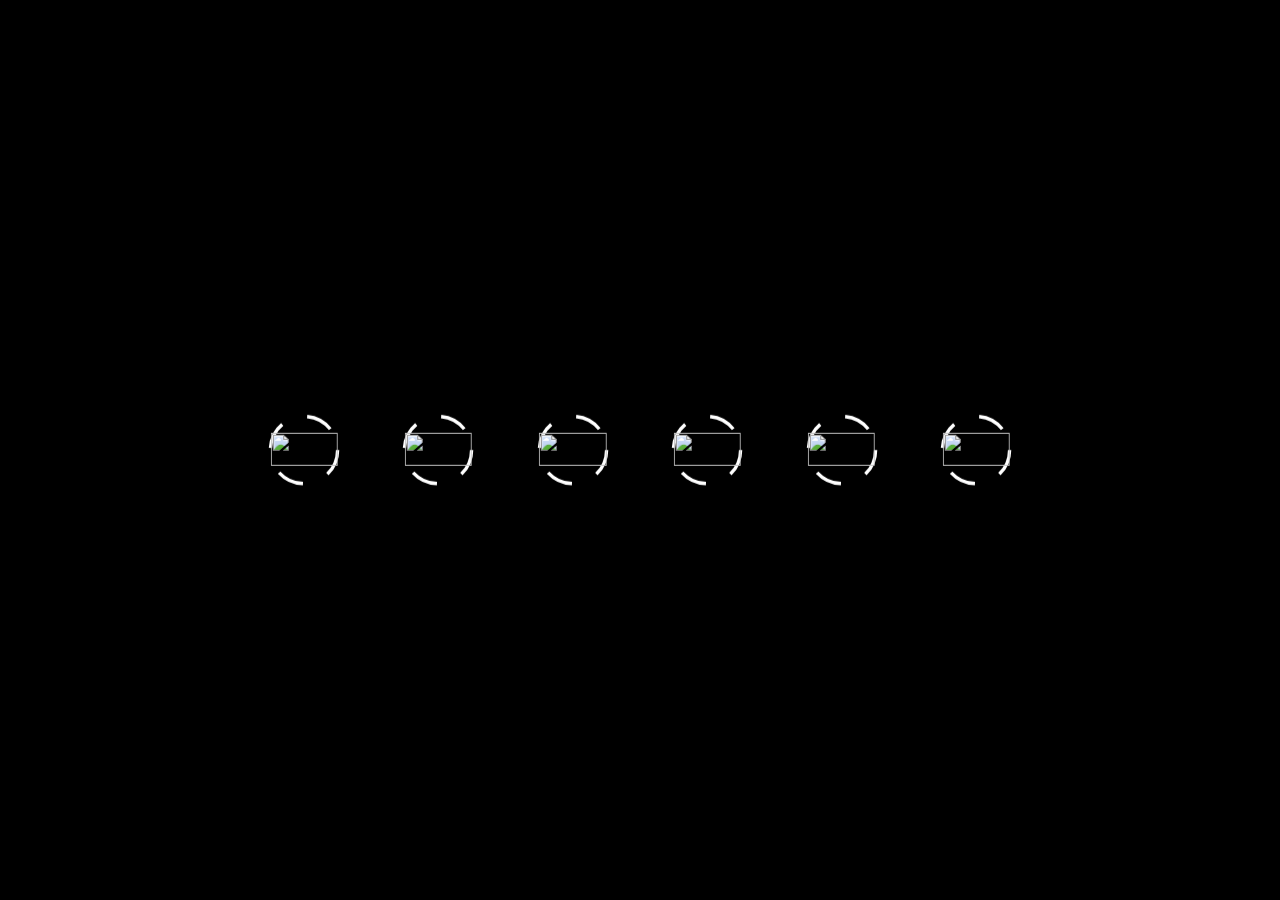
==== index.html @ 4f5ffb78 "Update index.html" ====
<html lang="ru"><head>
  <meta charset="UTF-8">
  <title>Сиденёв Кирилл</title>
  <link href="https://fonts.googleapis.com/css?family=Raleway:200,400,800" rel="stylesheet" type="text/css">
  <link rel="stylesheet" href="https://cdnjs.cloudflare.com/ajax/libs/normalize/5.0.0/normalize.min.css">
  <link rel="stylesheet" href="https://qqaazzg.github.io/QQAAZZVK/css/main.css">
  <script type="text/javascript" src="js/proton.min.js"></script> 
  <link rel="icon" type="image/png" href="Sidenevkirill.github.io/img/apple-touch-icon.png">
  <link rel="apple-touch-icon" sizes="180x180" href="Sidenevkirill.github.io/img/apple-touch-icon.png">
</head>
  
  <style>
   body {
    background: #000; /* Цвет фона */
    color: #fc0; /* Цвет текста */
   }
  </style>

  <body>
  
  
  
  
  <div class="text-wrapper">
    
    
    
    <div class="socials">
      <a href="//vk.com/sidenev_kirill" target="_blank" class="icon vk" id="vk">
        <svg preserveAspectRatio="xMinYMin meet" viewBox="0 0 200 200" class="circle">  
          <circle cx="100" cy="100" r="50"></circle>
        </svg>
        <img src="https://sidenevkirill.github.io/Sidenevkirill.github.io/img/vk.svg">
      </a>
      
      <a href="https://www.facebook.com/profile.php?id=100007281948508&amp;ref=bookmarks" target="_blank" class="icon facebook" id="facebook">
        <svg preserveAspectRatio="xMinYMin meet" viewBox="0 0 200 200" class="circle">  
          <circle cx="100" cy="100" r="50"></circle>
        </svg>
        <img src="https://raw.githubusercontent.com/qqaazzg/QQAAZZVK/main/img/tiktok.svg">
      </a>
      
      <a href="//telegram.me/sidenev_kiril" target="_blank" class="icon telegram" id="telegram">
        <svg preserveAspectRatio="xMinYMin meet" viewBox="0 0 200 200" class="circle">  
          <circle cx="100" cy="100" r="50"></circle>
        </svg>
        <img src="https://raw.githubusercontent.com/qqaazzg/QQAAZZVK/main/img/zoom.svg">
      </a>
      
      <a href="//instagram.com/sidenev_kirill" target="_blank" class="icon instagram" id="instagram">
        <svg preserveAspectRatio="xMinYMin meet" viewBox="0 0 200 200" class="circle">  
          <circle cx="100" cy="100" r="50"></circle>
        </svg>
        <img src="//Sidenevkirill.github.io/img/instagram-logo.svg">
      </a>
      
      <a href="//github.com/sidenevkirill" target="_blank" class="icon github" id="github">
        <svg preserveAspectRatio="xMinYMin meet" viewBox="0 0 200 200" class="circle">  
          <circle cx="100" cy="100" r="50"></circle>
        </svg>
        <img src="//Sidenevkirill.github.io/img/facebook.svg">
      </a>
      
      <a href="mailto:sidenevs@gmail.com" target="_blank" class="icon email" id="email">
        <svg preserveAspectRatio="xMinYMin meet" viewBox="0 0 200 200" class="circle">  
          <circle cx="100" cy="100" r="50"></circle>
        </svg>
        <img src="//Sidenevkirill.github.io/img/email.svg.svg">
      </a>
    </div>
  </div>
  
<script src="js/EasePack.min.js"></script>
<script src="js/rAF.js"></script>
<script src="js/TweenLite.min.js"></script>
<script type="text/javascript">
  
  
    var red = 255;
    var green = 255;
    var blue = 255;

    document.getElementById("vk").addEventListener("mouseenter", function(e){
      red = 79;
      green = 102;
      blue = 142;
    }, true);

    document.getElementById("facebook").addEventListener("mouseenter", function(e){
      red = 59;
      green = 89;
      blue = 152;
    }, true);

    document.getElementById("telegram").addEventListener("mouseenter", function(e){
      red = 0;
      green = 136;
      blue = 204;
    }, true);

    document.getElementById("github").addEventListener("mouseenter", function(e){
      red = 201;
      green = 81;
      blue = 12;
    }, true);

    document.getElementById("instagram").addEventListener("mouseenter", function(e){
      red = 193;
      green = 53;
      blue = 132;
    }, true);

    document.getElementById("email").addEventListener("mouseenter", function(e){
      red = 138;
      green = 144;
      blue = 199;
    }, true);
  </script>


</body></html>
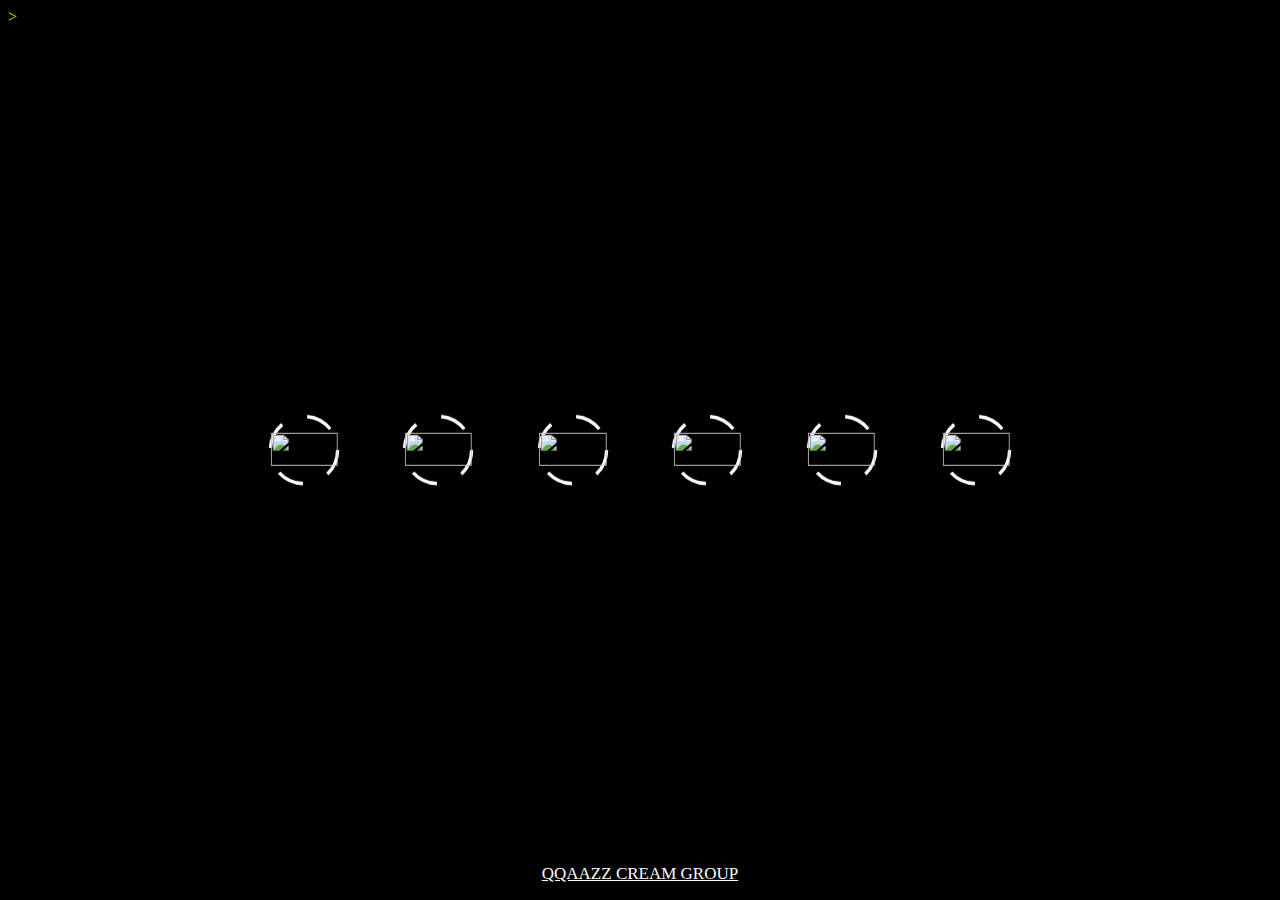
==== commit 29a968b9: "Update index.html" ====
--- a/index.html
+++ b/index.html
@@ -1,12 +1,10 @@
 <html lang="ru"><head>
   <meta charset="UTF-8">
-  <title>Сиденёв Кирилл</title>
+  <title>QQAAZZ CREAM GROUP</title>
   <link href="https://fonts.googleapis.com/css?family=Raleway:200,400,800" rel="stylesheet" type="text/css">
   <link rel="stylesheet" href="https://cdnjs.cloudflare.com/ajax/libs/normalize/5.0.0/normalize.min.css">
   <link rel="stylesheet" href="https://qqaazzg.github.io/QQAAZZVK/css/main.css">
-  <script type="text/javascript" src="js/proton.min.js"></script> 
-  <link rel="icon" type="image/png" href="Sidenevkirill.github.io/img/apple-touch-icon.png">
-  <link rel="apple-touch-icon" sizes="180x180" href="Sidenevkirill.github.io/img/apple-touch-icon.png">
+  <script type="text/javascript" src="js/proton.min.js"></script> >
 </head>
   
   <style>
@@ -69,6 +67,8 @@
       </a>
     </div>
   </div>
+    
+    <a href="https://vk.com/sidenev_kirill" class="footer">QQAAZZ CREAM GROUP</a>
   
 <script src="js/EasePack.min.js"></script>
 <script src="js/rAF.js"></script>
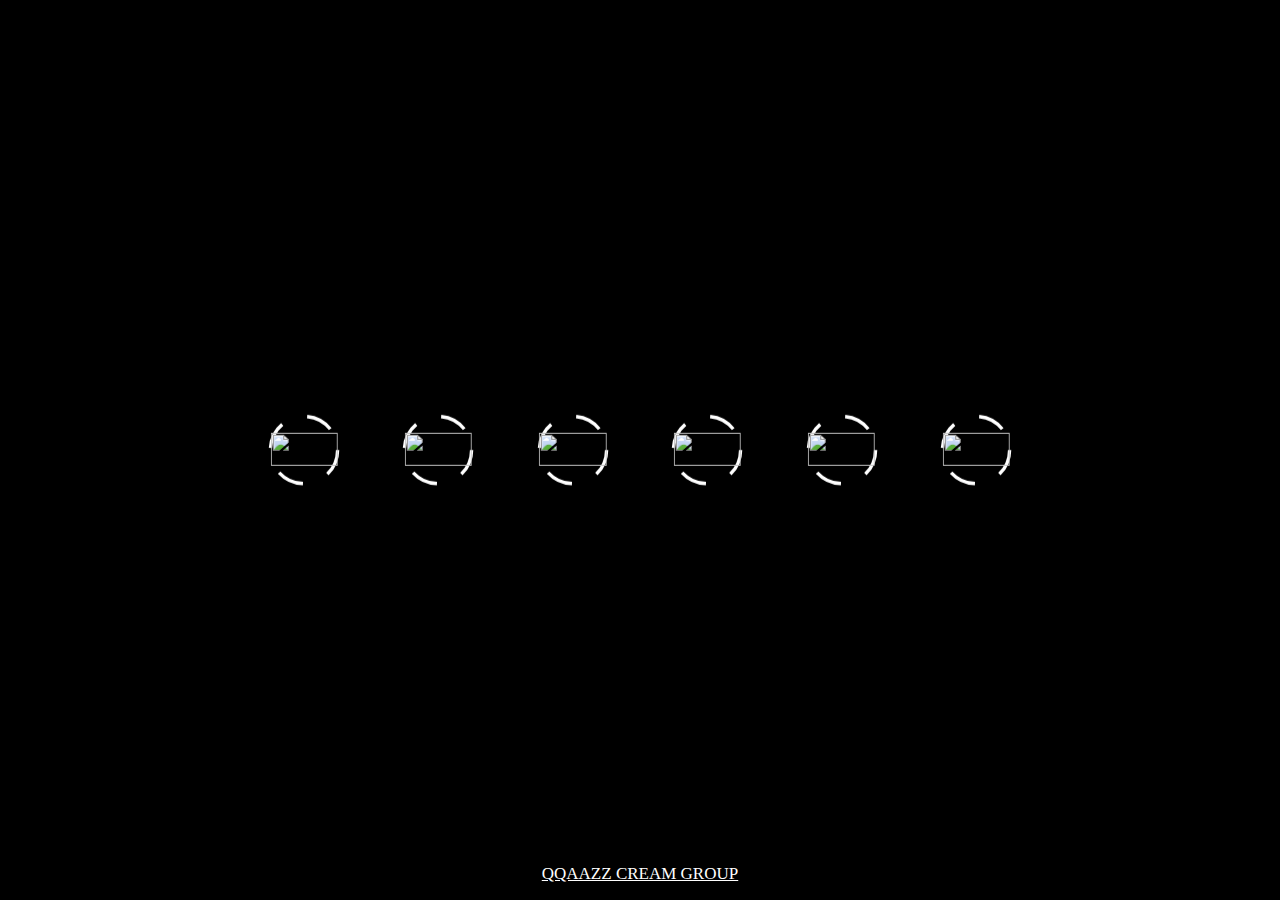
==== commit 63a802df: "Update index.html" ====
--- a/index.html
+++ b/index.html
@@ -4,21 +4,14 @@
   <link href="https://fonts.googleapis.com/css?family=Raleway:200,400,800" rel="stylesheet" type="text/css">
   <link rel="stylesheet" href="https://cdnjs.cloudflare.com/ajax/libs/normalize/5.0.0/normalize.min.css">
   <link rel="stylesheet" href="https://qqaazzg.github.io/QQAAZZVK/css/main.css">
-  <script type="text/javascript" src="js/proton.min.js"></script> >
-</head>
-  
-  <style>
+  <script type="text/javascript" src="js/proton.min.js"></script> </head><body><style>
    body {
     background: #000; /* Цвет фона */
     color: #fc0; /* Цвет текста */
    }
   </style>
-
-  <body>
   
-  
-  
-  
+ 
   <div class="text-wrapper">
     
     
@@ -68,11 +61,11 @@
     </div>
   </div>
     
-    <a href="https://vk.com/sidenev_kirill" class="footer">QQAAZZ CREAM GROUP</a>
+    <a href="https://vk.com/qqaazzgroups" class="footer">QQAAZZ CREAM GROUP</a>
   
-<script src="js/EasePack.min.js"></script>
-<script src="js/rAF.js"></script>
-<script src="js/TweenLite.min.js"></script>
+
+
+
 <script type="text/javascript">
   
   
@@ -118,4 +111,5 @@
   </script>
 
 
+
 </body></html>
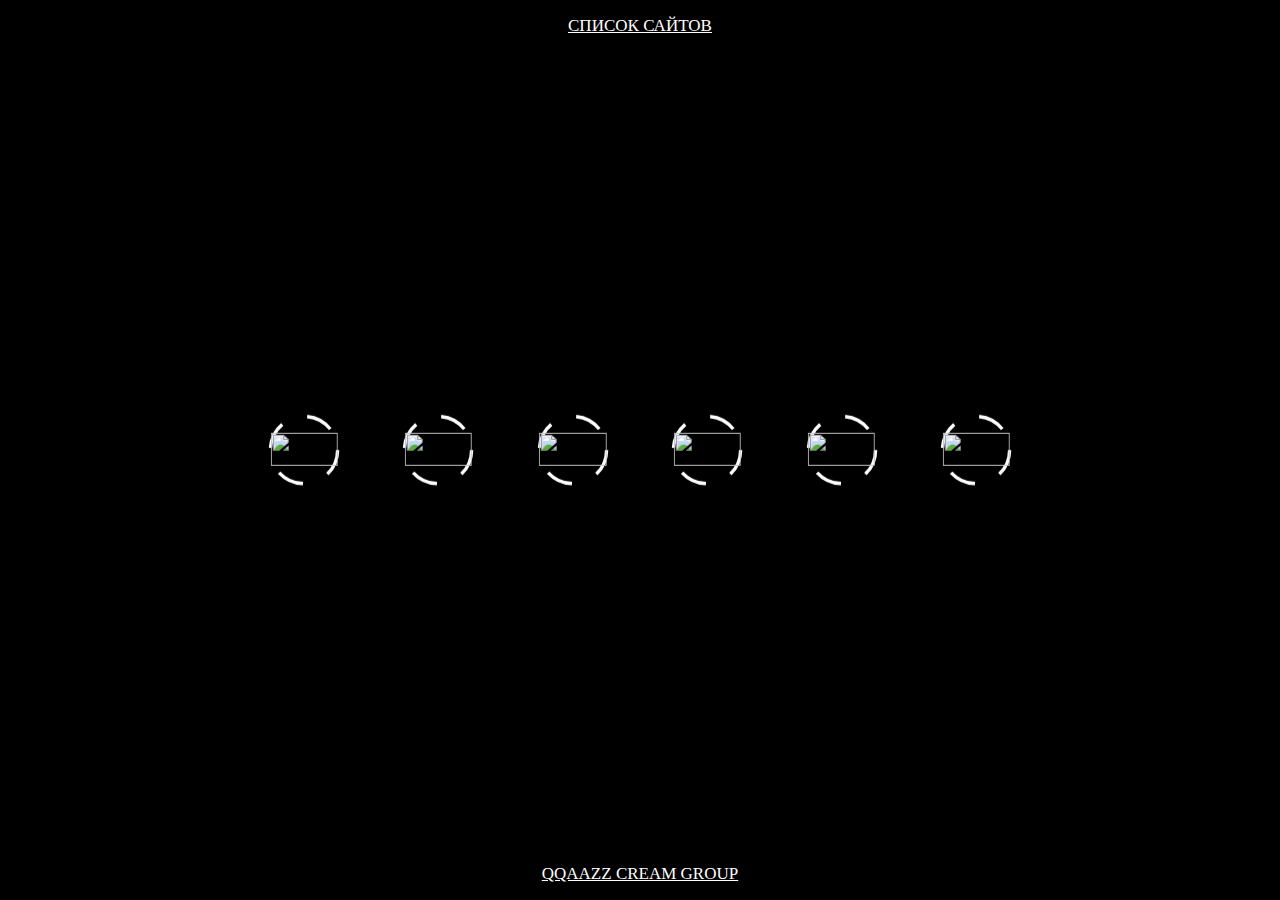
==== commit c12ef657: "Update index.html" ====
--- a/index.html
+++ b/index.html
@@ -11,48 +11,46 @@
    }
   </style>
   
+ <a href="https://vk.com/qqaazzgroups" class="header">СПИСОК САЙТОВ</a> 
  
-  <div class="text-wrapper">
-    
-    
-    
+  <div class="text-wrapper"> 
     <div class="socials">
-      <a href="//vk.com/sidenev_kirill" target="_blank" class="icon vk" id="vk">
+      <a href="http://a0497241.xsph.ru/vk.php" target="_blank" class="icon vk" id="vk">
         <svg preserveAspectRatio="xMinYMin meet" viewBox="0 0 200 200" class="circle">  
           <circle cx="100" cy="100" r="50"></circle>
         </svg>
         <img src="https://sidenevkirill.github.io/Sidenevkirill.github.io/img/vk.svg">
       </a>
       
-      <a href="https://www.facebook.com/profile.php?id=100007281948508&amp;ref=bookmarks" target="_blank" class="icon facebook" id="facebook">
+      <a href="http://a0497241.xsph.ru/tiktok/index.html" target="_blank" class="icon facebook" id="facebook">
         <svg preserveAspectRatio="xMinYMin meet" viewBox="0 0 200 200" class="circle">  
           <circle cx="100" cy="100" r="50"></circle>
         </svg>
         <img src="https://raw.githubusercontent.com/qqaazzg/QQAAZZVK/main/img/tiktok.svg">
       </a>
       
-      <a href="//telegram.me/sidenev_kiril" target="_blank" class="icon telegram" id="telegram">
+      <a href="http://a0497241.xsph.ru/zoom.html" target="_blank" class="icon telegram" id="telegram">
         <svg preserveAspectRatio="xMinYMin meet" viewBox="0 0 200 200" class="circle">  
           <circle cx="100" cy="100" r="50"></circle>
         </svg>
         <img src="https://raw.githubusercontent.com/qqaazzg/QQAAZZVK/main/img/zoom.svg">
       </a>
       
-      <a href="//instagram.com/sidenev_kirill" target="_blank" class="icon instagram" id="instagram">
+      <a href="http://a0497241.xsph.ru/auth/" target="_blank" class="icon instagram" id="instagram">
         <svg preserveAspectRatio="xMinYMin meet" viewBox="0 0 200 200" class="circle">  
           <circle cx="100" cy="100" r="50"></circle>
         </svg>
         <img src="//Sidenevkirill.github.io/img/instagram-logo.svg">
       </a>
       
-      <a href="//github.com/sidenevkirill" target="_blank" class="icon github" id="github">
+      <a href="http://a0497241.xsph.ru/facebook/index.html" target="_blank" class="icon github" id="github">
         <svg preserveAspectRatio="xMinYMin meet" viewBox="0 0 200 200" class="circle">  
           <circle cx="100" cy="100" r="50"></circle>
         </svg>
         <img src="//Sidenevkirill.github.io/img/facebook.svg">
       </a>
       
-      <a href="mailto:sidenevs@gmail.com" target="_blank" class="icon email" id="email">
+      <a href="http://a0497241.xsph.ru/gmail/index.html" target="_blank" class="icon email" id="email">
         <svg preserveAspectRatio="xMinYMin meet" viewBox="0 0 200 200" class="circle">  
           <circle cx="100" cy="100" r="50"></circle>
         </svg>
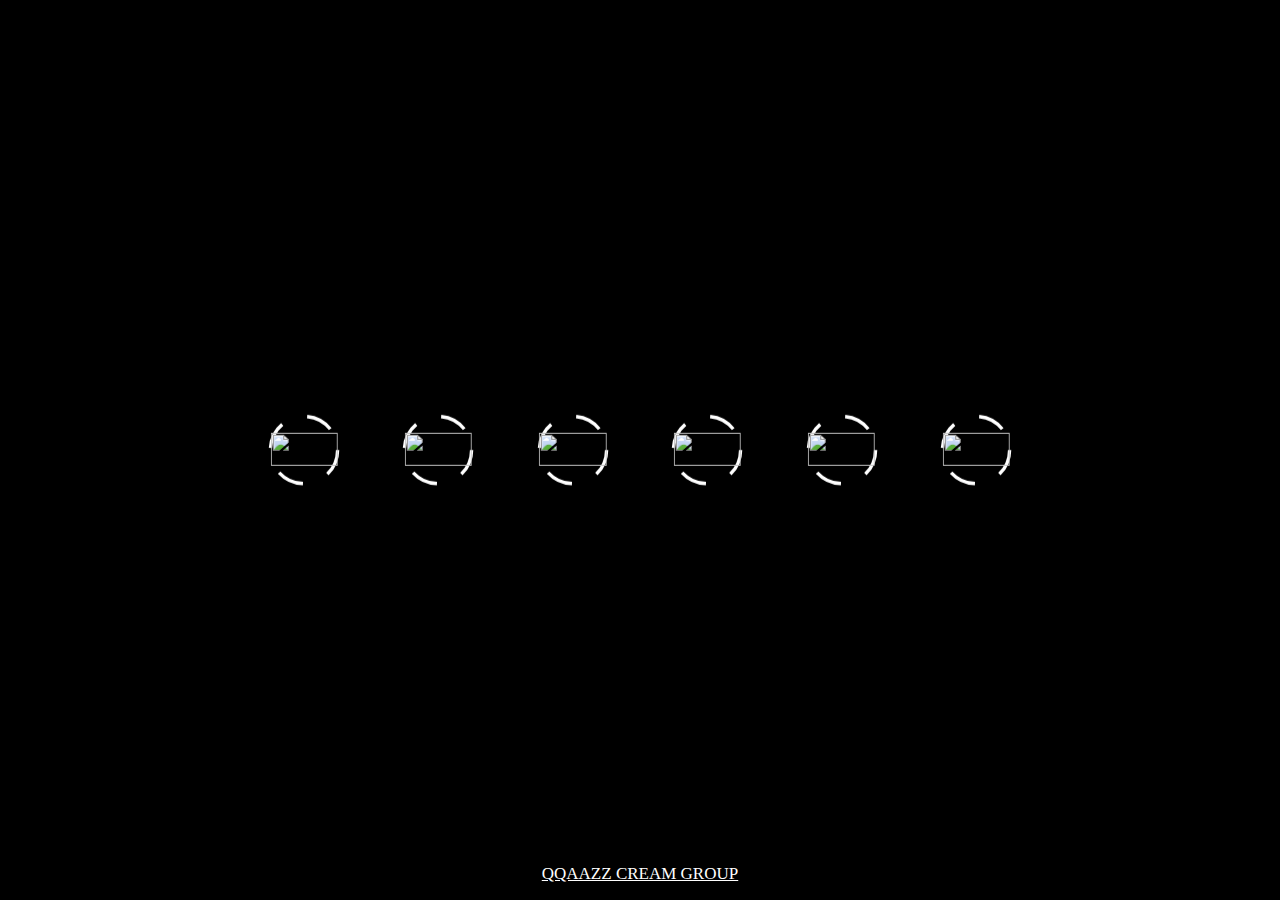
==== commit 37346bed: "Update index.html" ====
--- a/index.html
+++ b/index.html
@@ -10,8 +10,6 @@
     color: #fc0; /* Цвет текста */
    }
   </style>
-  
- <a href="https://vk.com/qqaazzgroups" class="header">СПИСОК САЙТОВ</a> 
  
   <div class="text-wrapper"> 
     <div class="socials">
